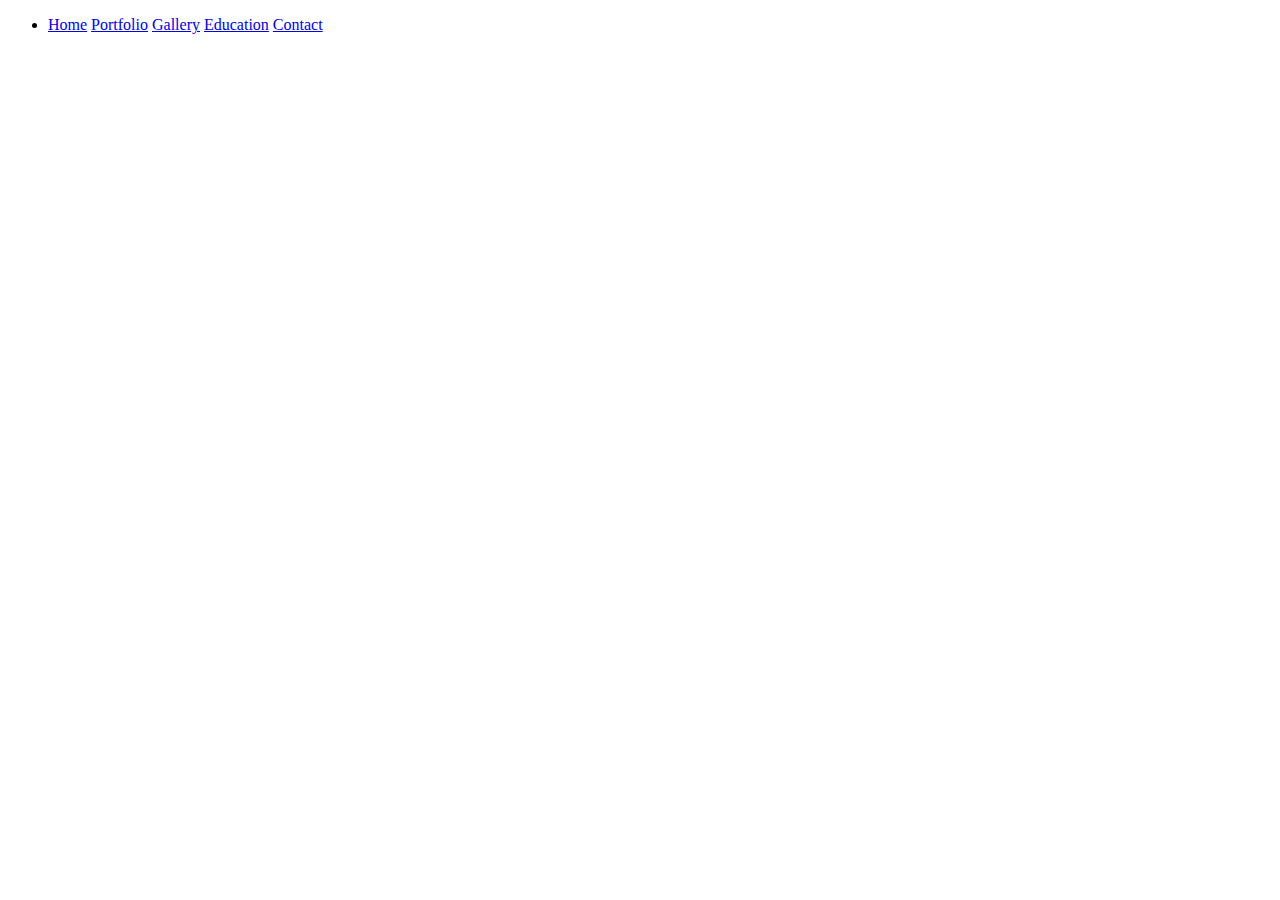
==== homepage/index.html @ 67d8d6cf "Mon, Nov 7, 2022, 6:54 PM +00:00" ====
<!DOCTYPE html>

<html lang="en">
    <head>
        <link href="https://cdn.jsdelivr.net/npm/bootstrap@5.0.2/dist/css/bootstrap.min.css" rel="stylesheet" integrity="sha384-EVSTQN3/azprG1Anm3QDgpJLIm9Nao0Yz1ztcQTwFspd3yD65VohhpuuCOmLASjC" crossorigin="anonymous">
        <script src="https://cdn.jsdelivr.net/npm/bootstrap@5.0.2/dist/js/bootstrap.bundle.min.js" integrity="sha384-MrcW6ZMFYlzcLA8Nl+NtUVF0sA7MsXsP1UyJoMp4YLEuNSfAP+JcXn/tWtIaxVXM" crossorigin="anonymous"></script>
        <link href="styles.css" rel="stylesheet" type="text">
        <title>Yeye CS50</title>
    </head>
    <body>
        <header>
            <div class="main">
                <ul>
                    <li>
                        <a href="#">Home</a>
                        <a href="#">Portfolio</a>
                        <a href="#">Gallery</a>
                        <a href="#">Education</a>
                        <a href="#">Contact</a>
                    </li>
                </ul>
            </div>
        </header>
    </body>
</html>
---- homepage/styles.css ----
{
    margin:0;
    padding:0;
    font-family: Century Gothic;
}

body {
    background-image: url("")
    height: 100vh;
    background-size: cover;
    background-position: center;
}

ul{
    float: right;
    list-style-type:none;
    margin-top: 25px;
}

ul li{
    display: inline-block;
}

ul li a{
    text-decoration: none;
    color: #fff;
    padding: 5px 20px;
    border: 1px solid #fff;
}
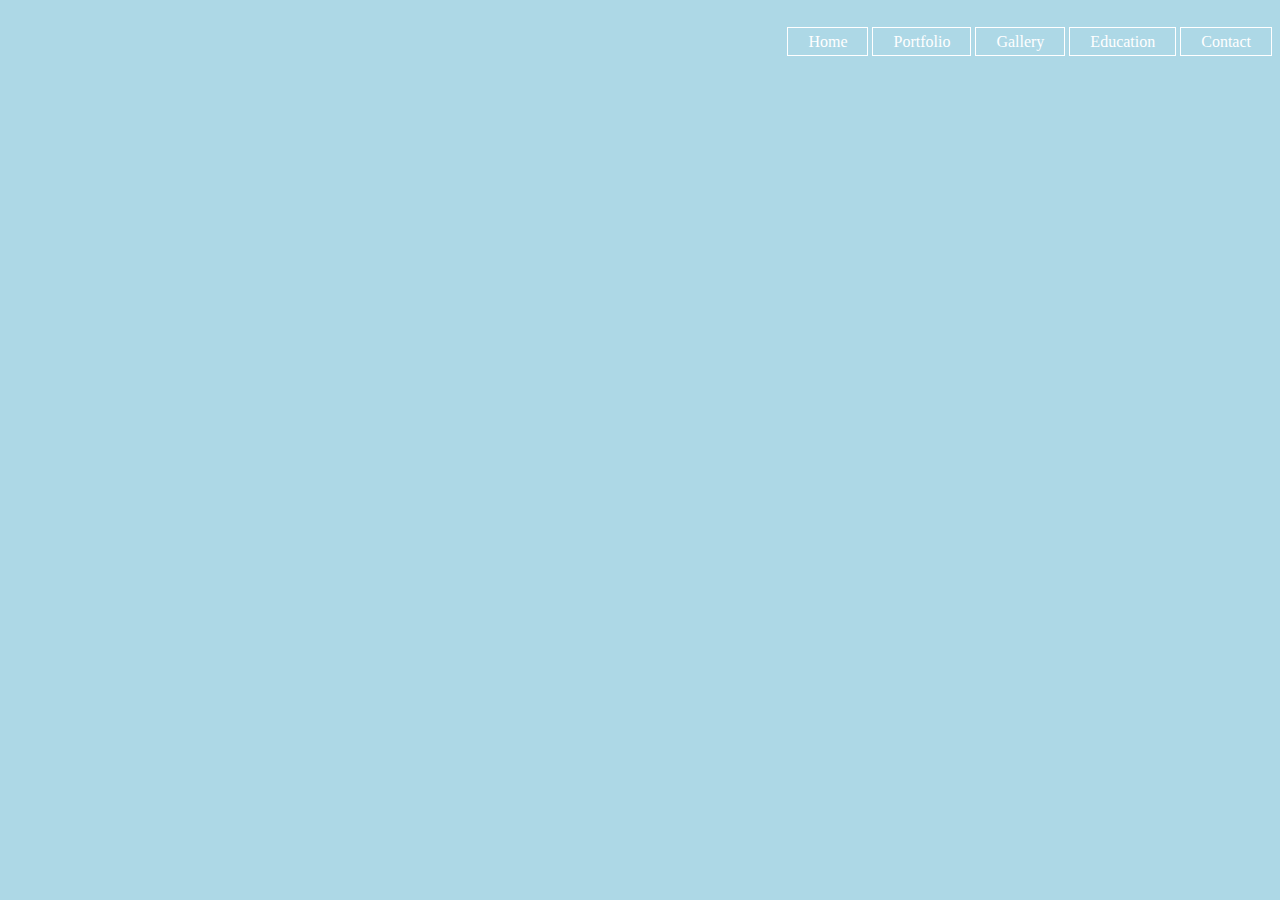
==== commit 98ea156e: "Mon, Nov 7, 2022, 6:57 PM +00:00" ====
--- a/homepage/index.html
+++ b/homepage/index.html
@@ -4,7 +4,7 @@
     <head>
         <link href="https://cdn.jsdelivr.net/npm/bootstrap@5.0.2/dist/css/bootstrap.min.css" rel="stylesheet" integrity="sha384-EVSTQN3/azprG1Anm3QDgpJLIm9Nao0Yz1ztcQTwFspd3yD65VohhpuuCOmLASjC" crossorigin="anonymous">
         <script src="https://cdn.jsdelivr.net/npm/bootstrap@5.0.2/dist/js/bootstrap.bundle.min.js" integrity="sha384-MrcW6ZMFYlzcLA8Nl+NtUVF0sA7MsXsP1UyJoMp4YLEuNSfAP+JcXn/tWtIaxVXM" crossorigin="anonymous"></script>
-        <link href="styles.css" rel="stylesheet" type="text">
+        <link href="styles.css" rel="stylesheet" type="text/css">
         <title>Yeye CS50</title>
     </head>
     <body>
--- a/homepage/styles.css
+++ b/homepage/styles.css
@@ -5,10 +5,7 @@
 }
 
 body {
-    background-image: url("")
-    height: 100vh;
-    background-size: cover;
-    background-position: center;
+    background-color: lightblue;
 }
 
 ul{
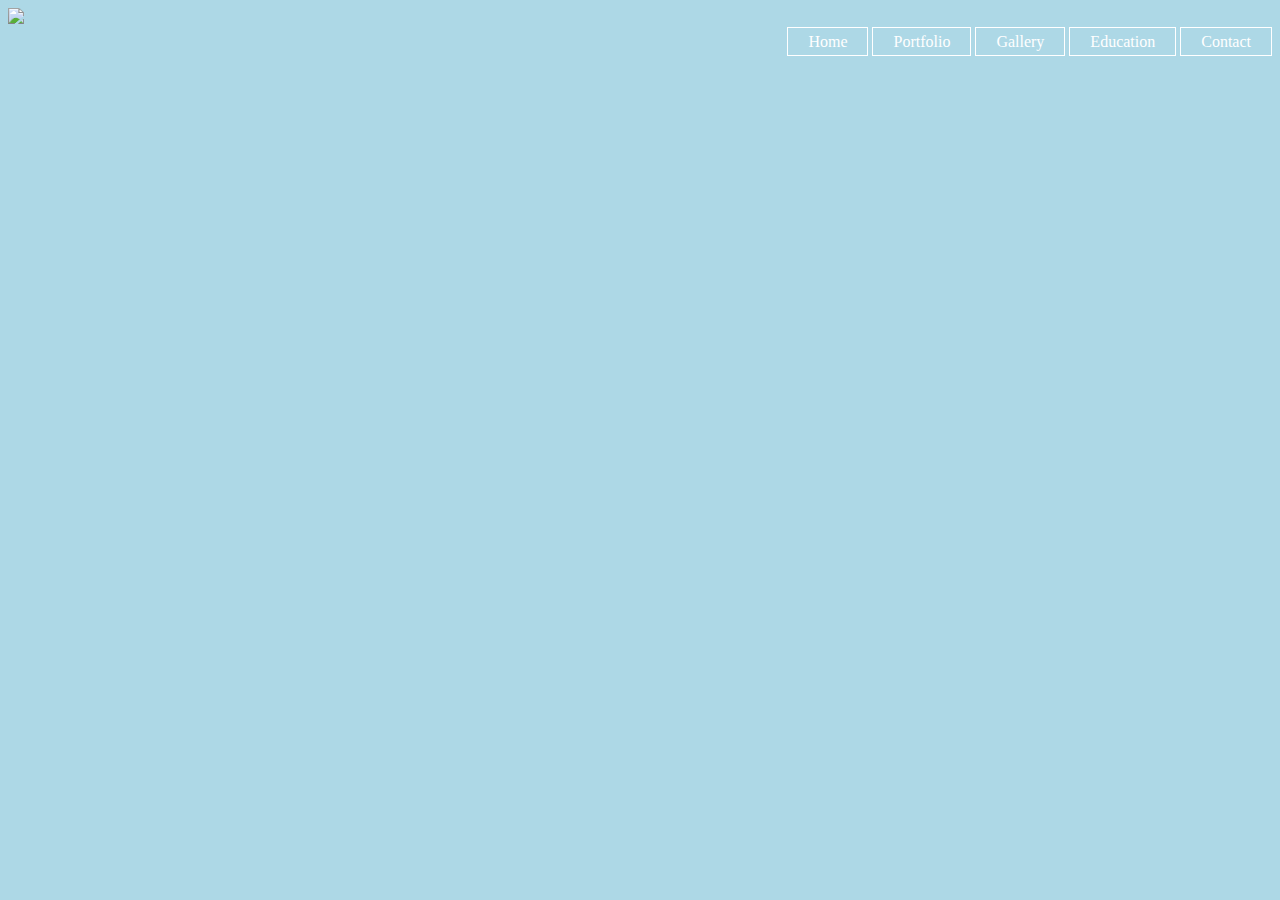
==== commit 6f73e6b6: "Mon, Nov 7, 2022, 7:02 PM +00:00" ====
--- a/homepage/index.html
+++ b/homepage/index.html
@@ -10,6 +10,9 @@
     <body>
         <header>
             <div class="main">
+                <div class="logo">
+                    <img src="https://miro.medium.com/max/700/1*IYCifTCCR2ah-79u94Z3wg.png"
+                </div>
                 <ul>
                     <li>
                         <a href="#">Home</a>
--- a/homepage/styles.css
+++ b/homepage/styles.css
@@ -23,4 +23,10 @@
     color: #fff;
     padding: 5px 20px;
     border: 1px solid #fff;
+    transition: 0.6s ease
+}
+
+ul li a:hover{
+    background-color: #fff;
+    color:#000;
 }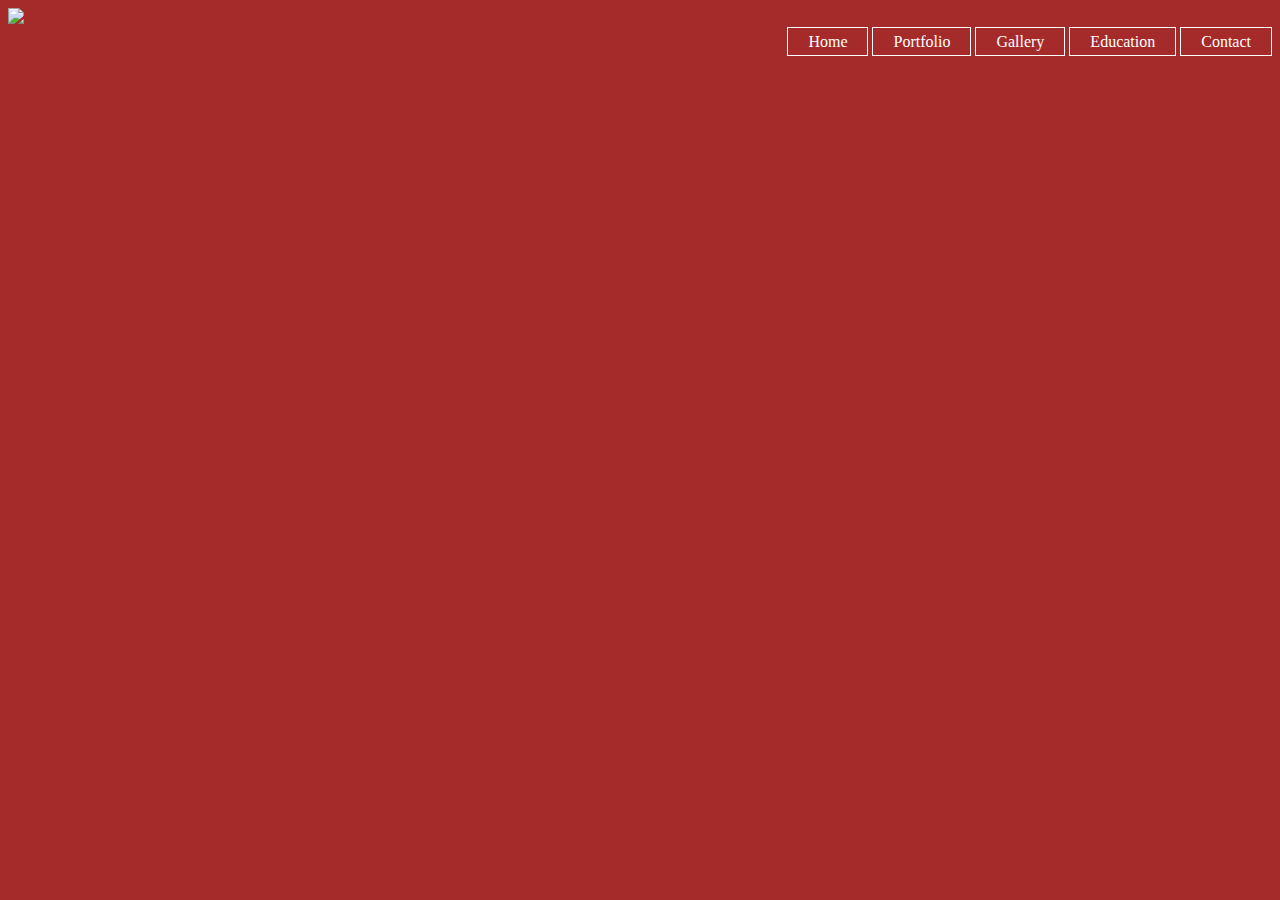
==== commit e65edc00: "Mon, Nov 7, 2022, 7:11 PM +00:00" ====
--- a/homepage/index.html
+++ b/homepage/index.html
@@ -10,9 +10,7 @@
     <body>
         <header>
             <div class="main">
-                <div class="logo">
-                    <img src="https://miro.medium.com/max/700/1*IYCifTCCR2ah-79u94Z3wg.png"
-                </div>
+                <div class="logo"><img src="https://miro.medium.com/max/700/1*IYCifTCCR2ah-79u94Z3wg.png"></div>
                 <ul>
                     <li>
                         <a href="#">Home</a>
--- a/homepage/styles.css
+++ b/homepage/styles.css
@@ -5,7 +5,7 @@
 }
 
 body {
-    background-color: lightblue;
+    background-color: brown;
 }
 
 ul{
@@ -29,4 +29,10 @@
 ul li a:hover{
     background-color: #fff;
     color:#000;
+}
+
+.logo img{
+    float: left;
+    width: 250px;
+    height: auto;
 }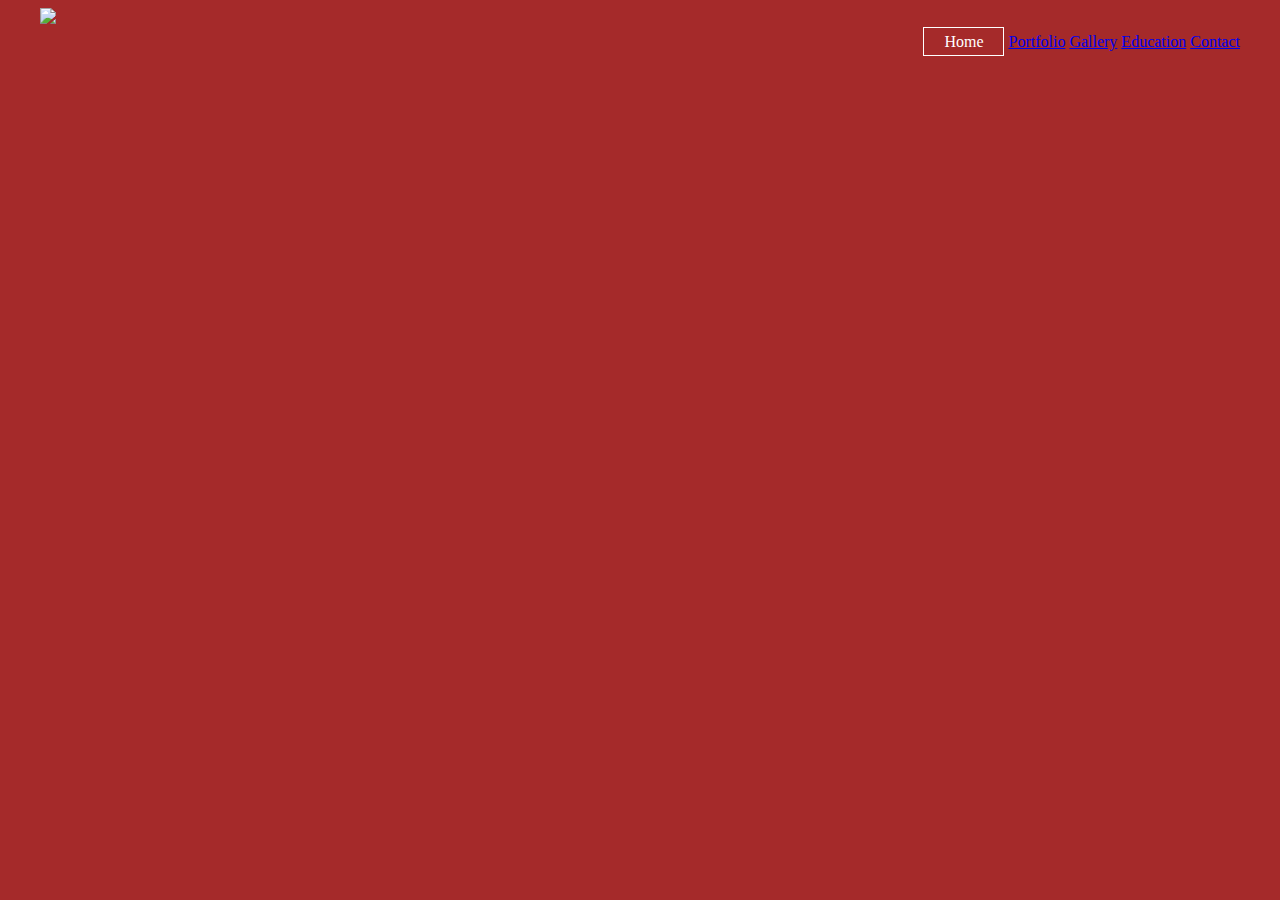
==== commit af1f2594: "Mon, Nov 7, 2022, 7:14 PM +00:00" ====
--- a/homepage/index.html
+++ b/homepage/index.html
@@ -12,13 +12,11 @@
             <div class="main">
                 <div class="logo"><img src="https://miro.medium.com/max/700/1*IYCifTCCR2ah-79u94Z3wg.png"></div>
                 <ul>
-                    <li>
-                        <a href="#">Home</a>
-                        <a href="#">Portfolio</a>
-                        <a href="#">Gallery</a>
-                        <a href="#">Education</a>
-                        <a href="#">Contact</a>
-                    </li>
+                    <li class="active"><a href="#">Home</a></li>
+                    <li></li><a href="#">Portfolio</a></li>
+                    <li></li><a href="#">Gallery</a></li>
+                    <li></li><a href="#">Education</a></li>
+                    <li></li><a href="#">Contact</a></li>
                 </ul>
             </div>
         </header>
--- a/homepage/styles.css
+++ b/homepage/styles.css
@@ -35,4 +35,9 @@
     float: left;
     width: 250px;
     height: auto;
+}
+
+.main{
+    max-width:1200px;
+    margin: auto;
 }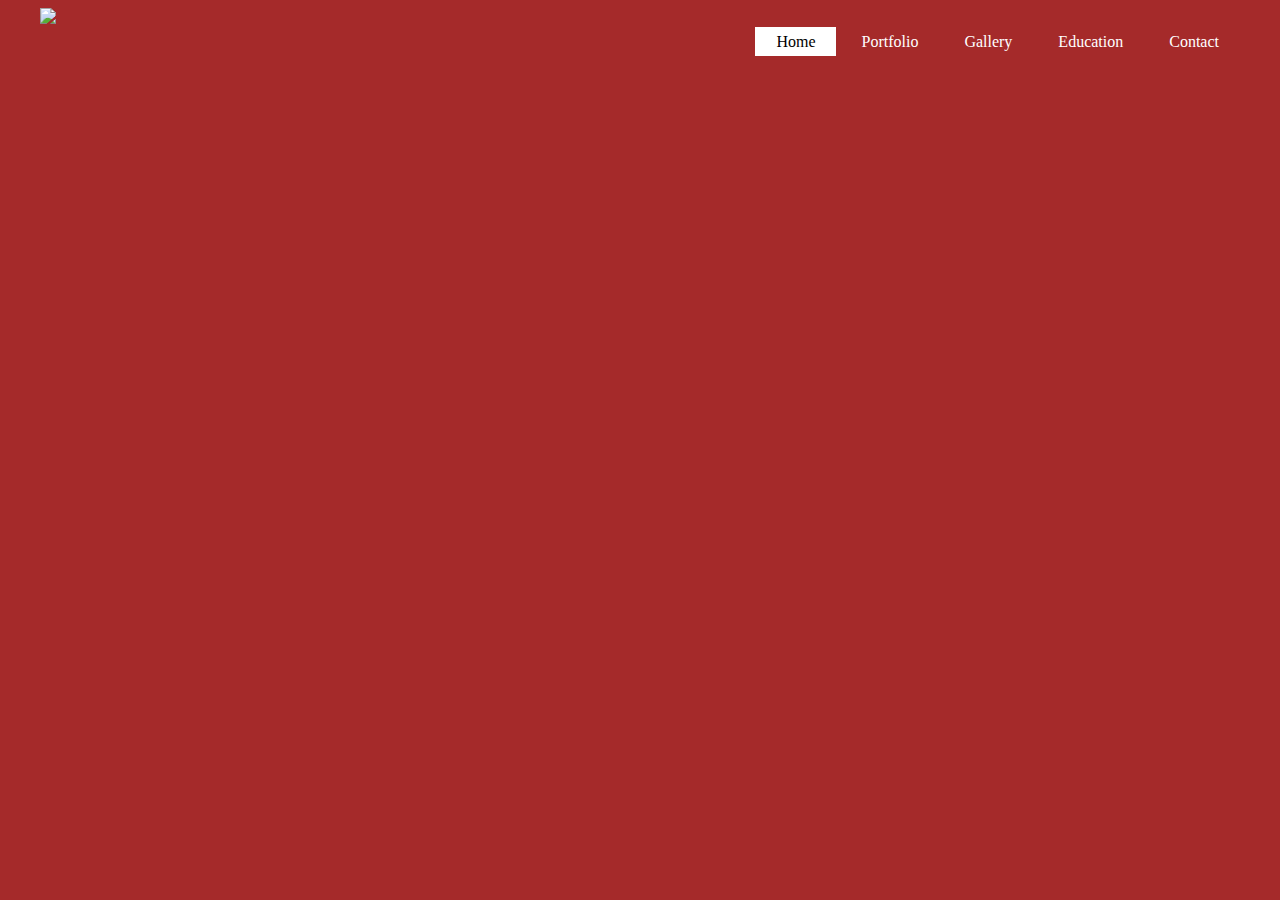
==== commit 9d190071: "Mon, Nov 7, 2022, 7:16 PM +00:00" ====
--- a/homepage/index.html
+++ b/homepage/index.html
@@ -13,10 +13,10 @@
                 <div class="logo"><img src="https://miro.medium.com/max/700/1*IYCifTCCR2ah-79u94Z3wg.png"></div>
                 <ul>
                     <li class="active"><a href="#">Home</a></li>
-                    <li></li><a href="#">Portfolio</a></li>
-                    <li></li><a href="#">Gallery</a></li>
-                    <li></li><a href="#">Education</a></li>
-                    <li></li><a href="#">Contact</a></li>
+                    <li><a href="#">Portfolio</a></li>
+                    <li><a href="#">Gallery</a></li>
+                    <li><a href="#">Education</a></li>
+                    <li><a href="#">Contact</a></li>
                 </ul>
             </div>
         </header>
--- a/homepage/styles.css
+++ b/homepage/styles.css
@@ -22,11 +22,16 @@
     text-decoration: none;
     color: #fff;
     padding: 5px 20px;
-    border: 1px solid #fff;
+    border: 1px solid transparent;
     transition: 0.6s ease
 }
 
 ul li a:hover{
+    background-color: #fff;
+    color:#000;
+}
+
+ul li.active a{
     background-color: #fff;
     color:#000;
 }
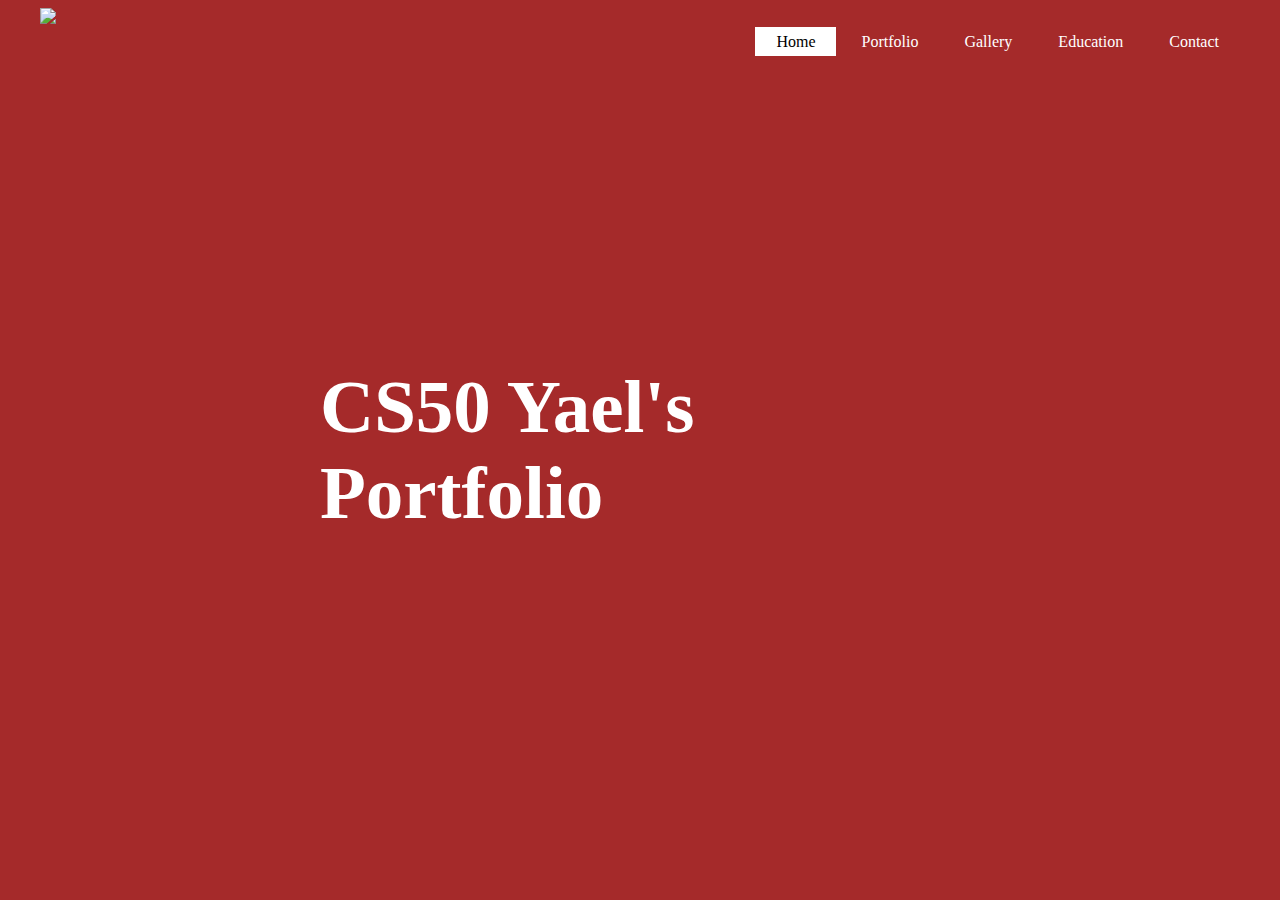
==== commit e8957a67: "Mon, Nov 7, 2022, 7:20 PM +00:00" ====
--- a/homepage/index.html
+++ b/homepage/index.html
@@ -19,6 +19,9 @@
                     <li><a href="#">Contact</a></li>
                 </ul>
             </div>
+            <div class="title">
+                <h1>CS50 Yael's Portfolio</h1>
+            </div>
         </header>
     </body>
 </html>
--- a/homepage/styles.css
+++ b/homepage/styles.css
@@ -45,4 +45,16 @@
 .main{
     max-width:1200px;
     margin: auto;
+}
+
+.title{
+    position: absolute;
+    top: 50%;
+    left: 50%;
+    transform: translate(-50%, -50%);
+}
+
+.title h1{
+    color: #fff;
+    font-size: 75px;
 }